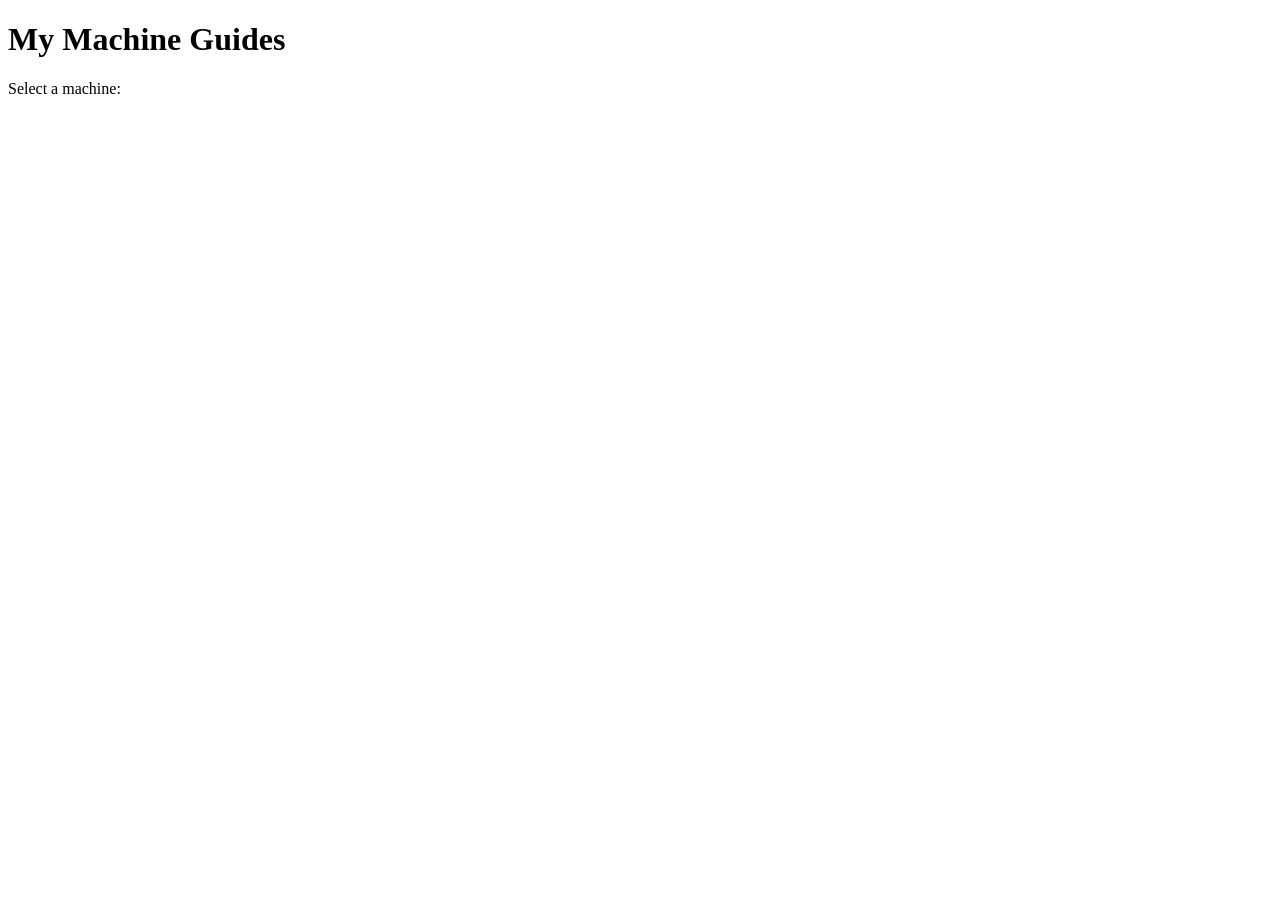
==== index.html @ f11757c0 "Create index.html" ====
<!DOCTYPE html>
<html lang="en">
<head>
    <meta charset="UTF-8">
    <meta name="viewport" content="width=device-width, initial-scale=1.0">

    <title>My Machine Guides</title>
</head>

<body>

    <h1>My Machine Guides</h1>

    <p>Select a machine:</p>

</body>
</html>
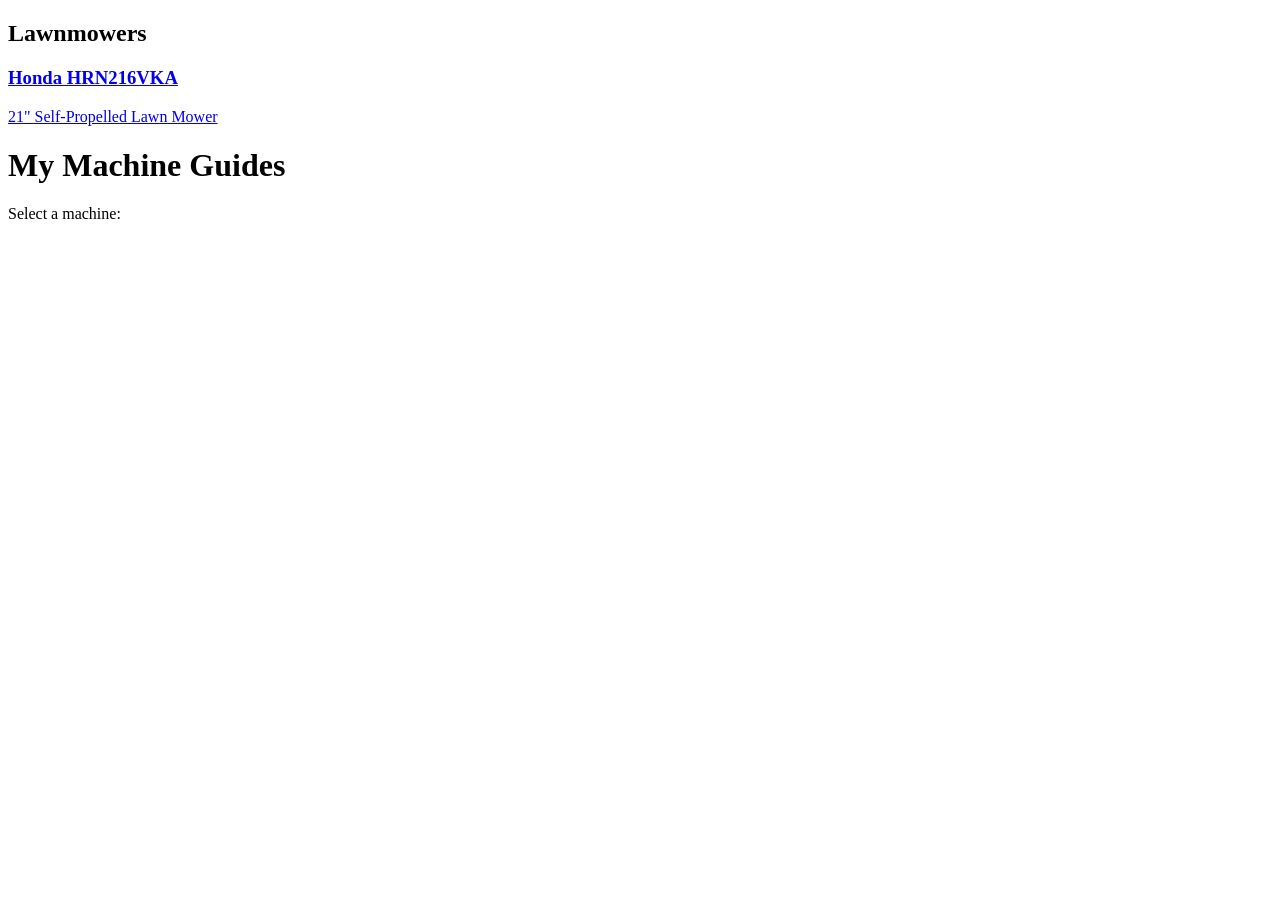
==== commit dd93ec88: "Update index.html" ====
--- a/index.html
+++ b/index.html
@@ -5,6 +5,17 @@
     <meta name="viewport" content="width=device-width, initial-scale=1.0">
 
     <title>My Machine Guides</title>
+
+    <section class="card">
+        <h2>Lawnmowers</h2>
+    
+        <div class="machine-list">
+            <a class="machine-card" href="lawnmowers/honda-hrn216-vka/">
+                <h3>Honda HRN216VKA</h3>
+                <p>21" Self-Propelled Lawn Mower</p>
+            </a>
+        </div>
+    </section>
 </head>
 
 <body>
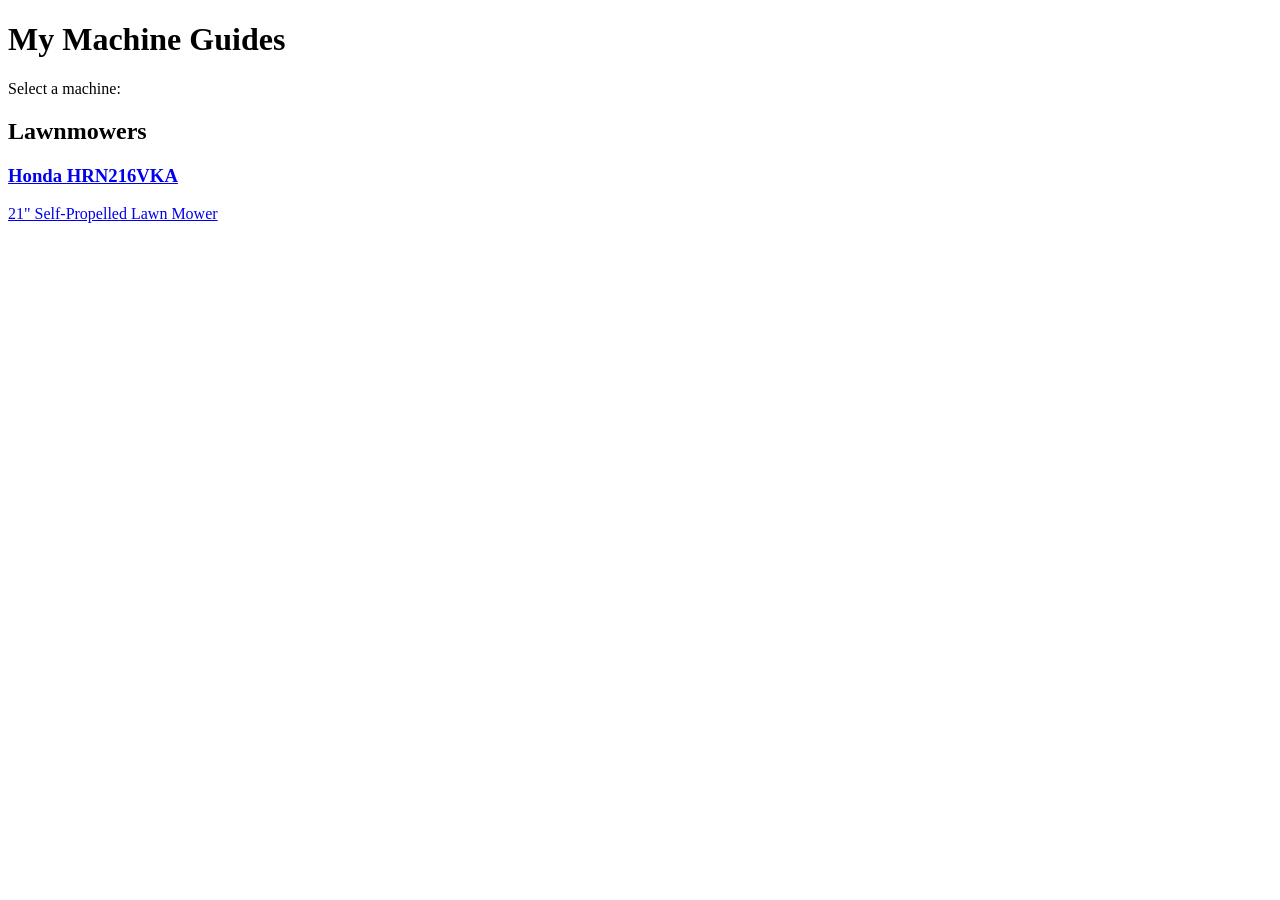
==== commit fc7d85f2: "Update index.html" ====
--- a/index.html
+++ b/index.html
@@ -5,6 +5,14 @@
     <meta name="viewport" content="width=device-width, initial-scale=1.0">
 
     <title>My Machine Guides</title>
+
+</head>
+
+<body>
+
+    <h1>My Machine Guides</h1>
+
+    <p>Select a machine:</p>
 
     <section class="card">
         <h2>Lawnmowers</h2>
@@ -16,13 +24,5 @@
             </a>
         </div>
     </section>
-</head>
-
-<body>
-
-    <h1>My Machine Guides</h1>
-
-    <p>Select a machine:</p>
-
 </body>
 </html>
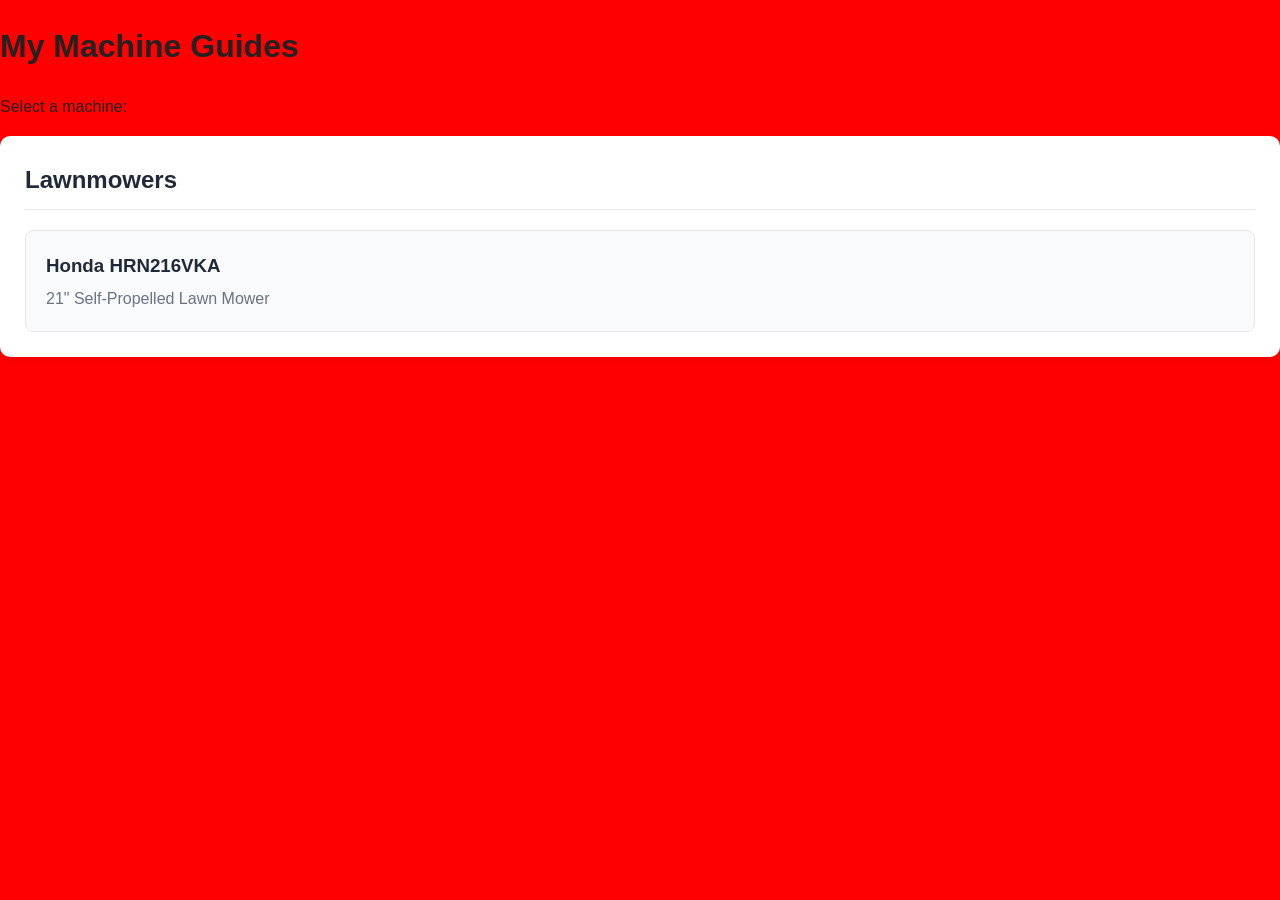
==== commit f6cc0479: "Update index.html" ====
--- a/index.html
+++ b/index.html
@@ -3,7 +3,9 @@
 <head>
     <meta charset="UTF-8">
     <meta name="viewport" content="width=device-width, initial-scale=1.0">
-
+    
+    <link rel="stylesheet" href="styles.css">
+    
     <title>My Machine Guides</title>
 
 </head>
--- a/styles.css
+++ b/styles.css
@@ -0,0 +1,301 @@
+/* =========================================
+   Machine Guides - Global Styles
+   ========================================= */
+
+/* ---------- Base ---------- */
+
+* {
+    box-sizing: border-box;
+}
+
+body {
+    margin: 0;
+    padding: 0;
+    font-family: Arial, Helvetica, sans-serif;
+    background: #f5f6f7;
+    color: #222;
+    line-height: 1.6;
+}
+
+a {
+    color: #2563eb;
+    text-decoration: none;
+}
+
+a:hover {
+    text-decoration: underline;
+}
+
+
+/* ---------- Header ---------- */
+
+header {
+    background: #1f2937;
+    color: white;
+    padding: 25px 20px;
+}
+
+.header-content {
+    max-width: 1000px;
+    margin: 0 auto;
+}
+
+header h1 {
+    margin: 0;
+    font-size: 2rem;
+}
+
+header p {
+    margin: 5px 0 0;
+    color: #d1d5db;
+}
+
+
+/* ---------- Main Content ---------- */
+
+main {
+    max-width: 1000px;
+    margin: 30px auto;
+    padding: 0 20px;
+}
+
+
+/* ---------- Breadcrumb ---------- */
+
+.breadcrumb {
+    margin-bottom: 20px;
+    font-size: 0.9rem;
+    color: #6b7280;
+}
+
+
+/* ---------- Cards / Sections ---------- */
+
+.card {
+    background: white;
+    border-radius: 10px;
+    padding: 25px;
+    margin-bottom: 25px;
+    box-shadow: 0 2px 8px rgba(0, 0, 0, 0.08);
+}
+
+.card h2 {
+    margin-top: 0;
+    color: #1f2937;
+    border-bottom: 1px solid #e5e7eb;
+    padding-bottom: 10px;
+}
+
+
+/* ---------- Machine Image ---------- */
+
+.machine-image {
+    display: block;
+    width: 100%;
+    max-width: 600px;
+    height: auto;
+    margin: 0 auto 20px;
+    border-radius: 8px;
+}
+
+
+/* ---------- Quick Reference ---------- */
+
+.quick-reference {
+    display: grid;
+    grid-template-columns: repeat(auto-fit, minmax(200px, 1fr));
+    gap: 15px;
+}
+
+.quick-item {
+    background: #f3f4f6;
+    padding: 15px;
+    border-radius: 8px;
+}
+
+.quick-item strong {
+    display: block;
+    color: #374151;
+}
+
+
+/* ---------- Lists ---------- */
+
+ul,
+ol {
+    padding-left: 25px;
+}
+
+li {
+    margin-bottom: 8px;
+}
+
+
+/* ---------- Maintenance Checklist ---------- */
+
+.checklist {
+    list-style: none;
+    padding: 0;
+}
+
+.checklist li {
+    background: #f9fafb;
+    border: 1px solid #e5e7eb;
+    border-radius: 6px;
+    padding: 12px 15px;
+    margin-bottom: 8px;
+}
+
+.checklist input {
+    margin-right: 10px;
+}
+
+
+/* ---------- Warning / Attention ---------- */
+
+.warning {
+    background: #fff7ed;
+    border-left: 5px solid #f97316;
+    padding: 15px;
+    margin: 15px 0;
+    border-radius: 5px;
+}
+
+.warning strong {
+    color: #c2410c;
+}
+
+
+/* ---------- Notes ---------- */
+
+.personal-notes {
+    background: #eff6ff;
+    border-left: 5px solid #3b82f6;
+    padding: 15px;
+    border-radius: 5px;
+}
+
+
+/* ---------- Tables ---------- */
+
+table {
+    width: 100%;
+    border-collapse: collapse;
+    margin-top: 15px;
+}
+
+th,
+td {
+    text-align: left;
+    padding: 12px;
+    border-bottom: 1px solid #e5e7eb;
+}
+
+th {
+    background: #f3f4f6;
+}
+
+
+/* ---------- Buttons ---------- */
+
+.button {
+    display: inline-block;
+    background: #2563eb;
+    color: white;
+    padding: 10px 18px;
+    border-radius: 6px;
+    font-weight: bold;
+}
+
+.button:hover {
+    background: #1d4ed8;
+    text-decoration: none;
+}
+
+
+/* ---------- Footer ---------- */
+
+footer {
+    max-width: 1000px;
+    margin: 40px auto 20px;
+    padding: 20px;
+    text-align: center;
+    color: #6b7280;
+    font-size: 0.85rem;
+}
+
+
+/* ---------- Mobile ---------- */
+
+@media (max-width: 600px) {
+
+    header {
+        padding: 20px 15px;
+    }
+
+    header h1 {
+        font-size: 1.5rem;
+    }
+
+    main {
+        margin: 20px auto;
+        padding: 0 15px;
+    }
+
+    .card {
+        padding: 18px;
+    }
+
+    .quick-reference {
+        grid-template-columns: 1fr;
+    }
+
+    table {
+        font-size: 0.9rem;
+    }
+
+    th,
+    td {
+        padding: 8px;
+    }
+}
+
+/* ---------- Machine List ---------- */
+
+.machine-list {
+    display: grid;
+    grid-template-columns: repeat(auto-fit, minmax(250px, 1fr));
+    gap: 15px;
+}
+
+.machine-card {
+    display: block;
+    background: #f9fafb;
+    border: 1px solid #e5e7eb;
+    border-radius: 8px;
+    padding: 20px;
+    color: #222;
+    transition: transform 0.15s ease, box-shadow 0.15s ease;
+}
+
+.machine-card:hover {
+    text-decoration: none;
+    transform: translateY(-2px);
+    box-shadow: 0 4px 12px rgba(0, 0, 0, 0.1);
+}
+
+.machine-card h3 {
+    margin-top: 0;
+    margin-bottom: 5px;
+    color: #1f2937;
+}
+
+.machine-card p {
+    margin: 0;
+    color: #6b7280;
+}
+
+/*TEST*/
+body {
+    background: red !important;
+}
